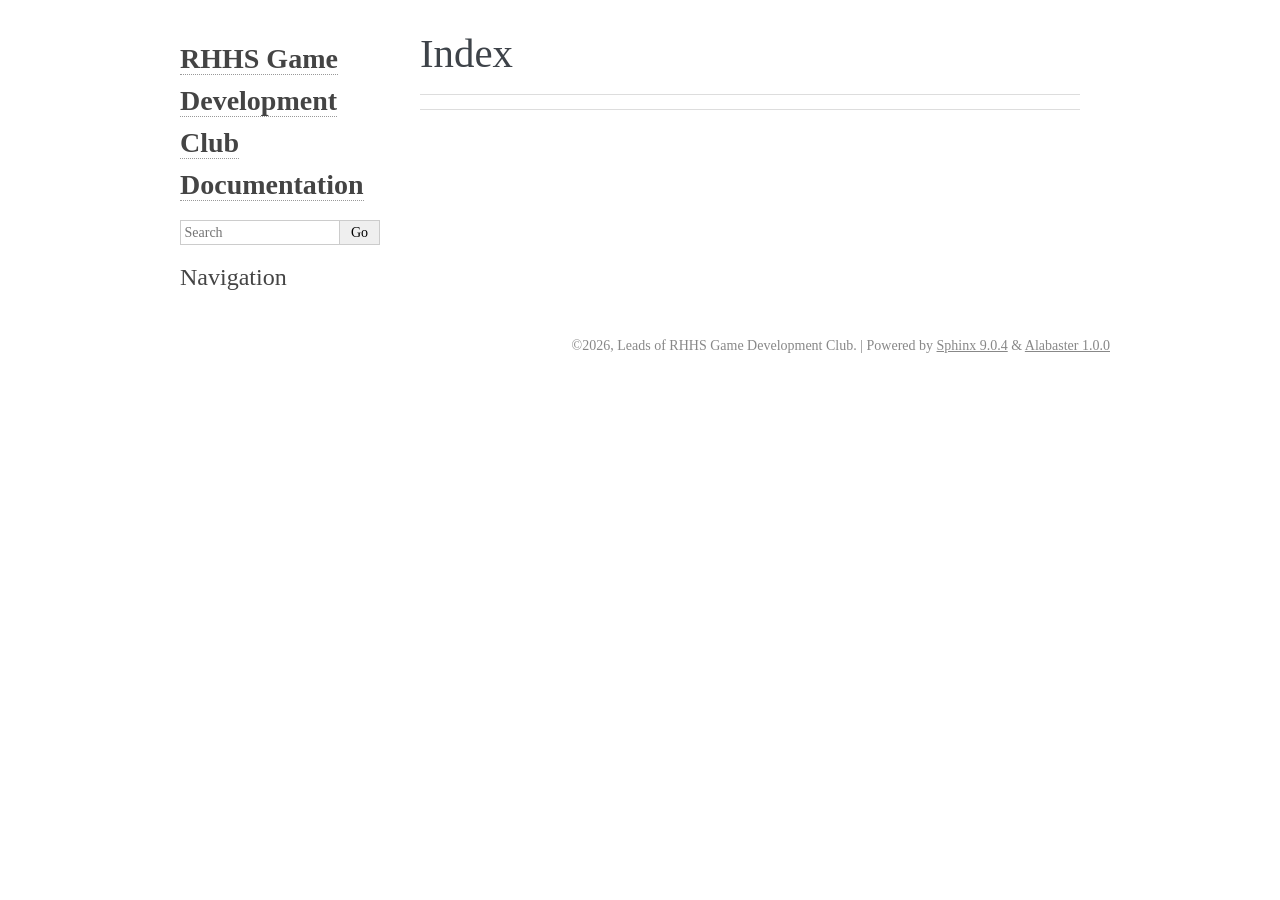
==== genindex.html @ 85f5a035 "Deploying to gh-pages from @ RHHS-Game-Development-Club/RHHS-Game-Development-Club-Documentation-@3e" ====
<!DOCTYPE html>

<html lang="en" data-content_root="./">
  <head>
    <meta charset="utf-8" />
    <meta name="viewport" content="width=device-width, initial-scale=1.0" />
    <title>Index &#8212; RHHS Game Development Club Documentation 1.0 documentation</title>
    <link rel="stylesheet" type="text/css" href="_static/pygments.css?v=5ecbeea2" />
    <link rel="stylesheet" type="text/css" href="_static/basic.css?v=b08954a9" />
    <link rel="stylesheet" type="text/css" href="_static/alabaster.css?v=27fed22d" />
    <script src="_static/documentation_options.js?v=f2a433a1"></script>
    <script src="_static/doctools.js?v=fd6eb6e6"></script>
    <script src="_static/sphinx_highlight.js?v=6ffebe34"></script>
    <link rel="index" title="Index" href="#" />
    <link rel="search" title="Search" href="search.html" />
   
  <link rel="stylesheet" href="_static/custom.css" type="text/css" />
  

  
  

  </head><body>
  

    <div class="document">
      <div class="documentwrapper">
        <div class="bodywrapper">
          

          <div class="body" role="main">
            

<h1 id="index">Index</h1>

<div class="genindex-jumpbox">
 
</div>


          </div>
          
        </div>
      </div>
      <div class="sphinxsidebar" role="navigation" aria-label="Main">
        <div class="sphinxsidebarwrapper">
<h1 class="logo"><a href="index.html">RHHS Game Development Club Documentation</a></h1>









<search id="searchbox" style="display: none" role="search">
    <div class="searchformwrapper">
    <form class="search" action="search.html" method="get">
      <input type="text" name="q" aria-labelledby="searchlabel" autocomplete="off" autocorrect="off" autocapitalize="off" spellcheck="false" placeholder="Search"/>
      <input type="submit" value="Go" />
    </form>
    </div>
</search>
<script>document.getElementById('searchbox').style.display = "block"</script><h3>Navigation</h3>

<div class="relations">
<h3>Related Topics</h3>
<ul>
  <li><a href="index.html">Documentation overview</a><ul>
  </ul></li>
</ul>
</div>








        </div>
      </div>
      <div class="clearer"></div>
    </div>
    <div class="footer">
      &#169;2026, Leads of RHHS Game Development Club.
      
      |
      Powered by <a href="https://www.sphinx-doc.org/">Sphinx 9.0.4</a>
      &amp; <a href="https://alabaster.readthedocs.io">Alabaster 1.0.0</a>
      
    </div>

    

    
  </body>
</html>
---- _static/pygments.css ----
pre { line-height: 125%; }
td.linenos .normal { color: inherit; background-color: transparent; padding-left: 5px; padding-right: 5px; }
span.linenos { color: inherit; background-color: transparent; padding-left: 5px; padding-right: 5px; }
td.linenos .special { color: #000000; background-color: #ffffc0; padding-left: 5px; padding-right: 5px; }
span.linenos.special { color: #000000; background-color: #ffffc0; padding-left: 5px; padding-right: 5px; }
.highlight .hll { background-color: #ffffcc }
.highlight { background: #f8f8f8; }
.highlight .c { color: #8F5902; font-style: italic } /* Comment */
.highlight .err { color: #A40000; border: 1px solid #EF2929 } /* Error */
.highlight .g { color: #000 } /* Generic */
.highlight .k { color: #004461; font-weight: bold } /* Keyword */
.highlight .l { color: #000 } /* Literal */
.highlight .n { color: #000 } /* Name */
.highlight .o { color: #582800 } /* Operator */
.highlight .x { color: #000 } /* Other */
.highlight .p { color: #000; font-weight: bold } /* Punctuation */
.highlight .ch { color: #8F5902; font-style: italic } /* Comment.Hashbang */
.highlight .cm { color: #8F5902; font-style: italic } /* Comment.Multiline */
.highlight .cp { color: #8F5902 } /* Comment.Preproc */
.highlight .cpf { color: #8F5902; font-style: italic } /* Comment.PreprocFile */
.highlight .c1 { color: #8F5902; font-style: italic } /* Comment.Single */
.highlight .cs { color: #8F5902; font-style: italic } /* Comment.Special */
.highlight .gd { color: #A40000 } /* Generic.Deleted */
.highlight .ge { color: #000; font-style: italic } /* Generic.Emph */
.highlight .ges { color: #000 } /* Generic.EmphStrong */
.highlight .gr { color: #EF2929 } /* Generic.Error */
.highlight .gh { color: #000080; font-weight: bold } /* Generic.Heading */
.highlight .gi { color: #00A000 } /* Generic.Inserted */
.highlight .go { color: #888 } /* Generic.Output */
.highlight .gp { color: #745334 } /* Generic.Prompt */
.highlight .gs { color: #000; font-weight: bold } /* Generic.Strong */
.highlight .gu { color: #800080; font-weight: bold } /* Generic.Subheading */
.highlight .gt { color: #A40000; font-weight: bold } /* Generic.Traceback */
.highlight .kc { color: #004461; font-weight: bold } /* Keyword.Constant */
.highlight .kd { color: #004461; font-weight: bold } /* Keyword.Declaration */
.highlight .kn { color: #004461; font-weight: bold } /* Keyword.Namespace */
.highlight .kp { color: #004461; font-weight: bold } /* Keyword.Pseudo */
.highlight .kr { color: #004461; font-weight: bold } /* Keyword.Reserved */
.highlight .kt { color: #004461; font-weight: bold } /* Keyword.Type */
.highlight .ld { color: #000 } /* Literal.Date */
.highlight .m { color: #900 } /* Literal.Number */
.highlight .s { color: #4E9A06 } /* Literal.String */
.highlight .na { color: #C4A000 } /* Name.Attribute */
.highlight .nb { color: #004461 } /* Name.Builtin */
.highlight .nc { color: #000 } /* Name.Class */
.highlight .no { color: #000 } /* Name.Constant */
.highlight .nd { color: #888 } /* Name.Decorator */
.highlight .ni { color: #CE5C00 } /* Name.Entity */
.highlight .ne { color: #C00; font-weight: bold } /* Name.Exception */
.highlight .nf { color: #000 } /* Name.Function */
.highlight .nl { color: #F57900 } /* Name.Label */
.highlight .nn { color: #000 } /* Name.Namespace */
.highlight .nx { color: #000 } /* Name.Other */
.highlight .py { color: #000 } /* Name.Property */
.highlight .nt { color: #004461; font-weight: bold } /* Name.Tag */
.highlight .nv { color: #000 } /* Name.Variable */
.highlight .ow { color: #004461; font-weight: bold } /* Operator.Word */
.highlight .pm { color: #000; font-weight: bold } /* Punctuation.Marker */
.highlight .w { color: #F8F8F8 } /* Text.Whitespace */
.highlight .mb { color: #900 } /* Literal.Number.Bin */
.highlight .mf { color: #900 } /* Literal.Number.Float */
.highlight .mh { color: #900 } /* Literal.Number.Hex */
.highlight .mi { color: #900 } /* Literal.Number.Integer */
.highlight .mo { color: #900 } /* Literal.Number.Oct */
.highlight .sa { color: #4E9A06 } /* Literal.String.Affix */
.highlight .sb { color: #4E9A06 } /* Literal.String.Backtick */
.highlight .sc { color: #4E9A06 } /* Literal.String.Char */
.highlight .dl { color: #4E9A06 } /* Literal.String.Delimiter */
.highlight .sd { color: #8F5902; font-style: italic } /* Literal.String.Doc */
.highlight .s2 { color: #4E9A06 } /* Literal.String.Double */
.highlight .se { color: #4E9A06 } /* Literal.String.Escape */
.highlight .sh { color: #4E9A06 } /* Literal.String.Heredoc */
.highlight .si { color: #4E9A06 } /* Literal.String.Interpol */
.highlight .sx { color: #4E9A06 } /* Literal.String.Other */
.highlight .sr { color: #4E9A06 } /* Literal.String.Regex */
.highlight .s1 { color: #4E9A06 } /* Literal.String.Single */
.highlight .ss { color: #4E9A06 } /* Literal.String.Symbol */
.highlight .bp { color: #3465A4 } /* Name.Builtin.Pseudo */
.highlight .fm { color: #000 } /* Name.Function.Magic */
.highlight .vc { color: #000 } /* Name.Variable.Class */
.highlight .vg { color: #000 } /* Name.Variable.Global */
.highlight .vi { color: #000 } /* Name.Variable.Instance */
.highlight .vm { color: #000 } /* Name.Variable.Magic */
.highlight .il { color: #900 } /* Literal.Number.Integer.Long */
---- _static/basic.css ----
/*
 * Sphinx stylesheet -- basic theme.
 */

/* -- main layout ----------------------------------------------------------- */

div.clearer {
    clear: both;
}

div.section::after {
    display: block;
    content: '';
    clear: left;
}

/* -- relbar ---------------------------------------------------------------- */

div.related {
    width: 100%;
    font-size: 90%;
}

div.related h3 {
    display: none;
}

div.related ul {
    margin: 0;
    padding: 0 0 0 10px;
    list-style: none;
}

div.related li {
    display: inline;
}

div.related li.right {
    float: right;
    margin-right: 5px;
}

/* -- sidebar --------------------------------------------------------------- */

div.sphinxsidebarwrapper {
    padding: 10px 5px 0 10px;
}

div.sphinxsidebar {
    float: left;
    width: 230px;
    margin-left: -100%;
    font-size: 90%;
    word-wrap: break-word;
    overflow-wrap : break-word;
}

div.sphinxsidebar ul {
    list-style: none;
}

div.sphinxsidebar ul ul,
div.sphinxsidebar ul.want-points {
    margin-left: 20px;
    list-style: square;
}

div.sphinxsidebar ul ul {
    margin-top: 0;
    margin-bottom: 0;
}

div.sphinxsidebar form {
    margin-top: 10px;
}

div.sphinxsidebar input {
    border: 1px solid #98dbcc;
    font-family: sans-serif;
    font-size: 1em;
}

div.sphinxsidebar #searchbox form.search {
    overflow: hidden;
}

div.sphinxsidebar #searchbox input[type="text"] {
    float: left;
    width: 80%;
    padding: 0.25em;
    box-sizing: border-box;
}

div.sphinxsidebar #searchbox input[type="submit"] {
    float: left;
    width: 20%;
    border-left: none;
    padding: 0.25em;
    box-sizing: border-box;
}


img {
    border: 0;
    max-width: 100%;
}

/* -- search page ----------------------------------------------------------- */

ul.search {
    margin-top: 10px;
}

ul.search li {
    padding: 5px 0;
}

ul.search li a {
    font-weight: bold;
}

ul.search li p.context {
    color: #888;
    margin: 2px 0 0 30px;
    text-align: left;
}

ul.keywordmatches li.goodmatch a {
    font-weight: bold;
}

/* -- index page ------------------------------------------------------------ */

table.contentstable {
    width: 90%;
    margin-left: auto;
    margin-right: auto;
}

table.contentstable p.biglink {
    line-height: 150%;
}

a.biglink {
    font-size: 1.3em;
}

span.linkdescr {
    font-style: italic;
    padding-top: 5px;
    font-size: 90%;
}

/* -- general index --------------------------------------------------------- */

table.indextable {
    width: 100%;
}

table.indextable td {
    text-align: left;
    vertical-align: top;
}

table.indextable ul {
    margin-top: 0;
    margin-bottom: 0;
    list-style-type: none;
}

table.indextable > tbody > tr > td > ul {
    padding-left: 0em;
}

table.indextable tr.pcap {
    height: 10px;
}

table.indextable tr.cap {
    margin-top: 10px;
    background-color: #f2f2f2;
}

img.toggler {
    margin-right: 3px;
    margin-top: 3px;
    cursor: pointer;
}

div.modindex-jumpbox {
    border-top: 1px solid #ddd;
    border-bottom: 1px solid #ddd;
    margin: 1em 0 1em 0;
    padding: 0.4em;
}

div.genindex-jumpbox {
    border-top: 1px solid #ddd;
    border-bottom: 1px solid #ddd;
    margin: 1em 0 1em 0;
    padding: 0.4em;
}

/* -- domain module index --------------------------------------------------- */

table.modindextable td {
    padding: 2px;
    border-collapse: collapse;
}

/* -- general body styles --------------------------------------------------- */

div.body {
    min-width: inherit;
    max-width: 800px;
}

div.body p, div.body dd, div.body li, div.body blockquote {
    -moz-hyphens: auto;
    -ms-hyphens: auto;
    -webkit-hyphens: auto;
    hyphens: auto;
}

a.headerlink {
    visibility: hidden;
}

a:visited {
    color: #551A8B;
}

h1:hover > a.headerlink,
h2:hover > a.headerlink,
h3:hover > a.headerlink,
h4:hover > a.headerlink,
h5:hover > a.headerlink,
h6:hover > a.headerlink,
dt:hover > a.headerlink,
caption:hover > a.headerlink,
p.caption:hover > a.headerlink,
div.code-block-caption:hover > a.headerlink {
    visibility: visible;
}

div.body p.caption {
    text-align: inherit;
}

div.body td {
    text-align: left;
}

.first {
    margin-top: 0 !important;
}

p.rubric {
    margin-top: 30px;
    font-weight: bold;
}

img.align-left, figure.align-left, .figure.align-left, object.align-left {
    clear: left;
    float: left;
    margin-right: 1em;
}

img.align-right, figure.align-right, .figure.align-right, object.align-right {
    clear: right;
    float: right;
    margin-left: 1em;
}

img.align-center, figure.align-center, .figure.align-center, object.align-center {
  display: block;
  margin-left: auto;
  margin-right: auto;
}

img.align-default, figure.align-default, .figure.align-default {
  display: block;
  margin-left: auto;
  margin-right: auto;
}

.align-left {
    text-align: left;
}

.align-center {
    text-align: center;
}

.align-default {
    text-align: center;
}

.align-right {
    text-align: right;
}

/* -- sidebars -------------------------------------------------------------- */

div.sidebar,
aside.sidebar {
    margin: 0 0 0.5em 1em;
    border: 1px solid #ddb;
    padding: 7px;
    background-color: #ffe;
    width: 40%;
    float: right;
    clear: right;
    overflow-x: auto;
}

p.sidebar-title {
    font-weight: bold;
}

nav.contents,
aside.topic,
div.admonition, div.topic, blockquote {
    clear: left;
}

/* -- topics ---------------------------------------------------------------- */

nav.contents,
aside.topic,
div.topic {
    border: 1px solid #ccc;
    padding: 7px;
    margin: 10px 0 10px 0;
}

p.topic-title {
    font-size: 1.1em;
    font-weight: bold;
    margin-top: 10px;
}

/* -- admonitions ----------------------------------------------------------- */

div.admonition {
    margin-top: 10px;
    margin-bottom: 10px;
    padding: 7px;
}

div.admonition dt {
    font-weight: bold;
}

p.admonition-title {
    margin: 0px 10px 5px 0px;
    font-weight: bold;
}

div.body p.centered {
    text-align: center;
    margin-top: 25px;
}

/* -- content of sidebars/topics/admonitions -------------------------------- */

div.sidebar > :last-child,
aside.sidebar > :last-child,
nav.contents > :last-child,
aside.topic > :last-child,
div.topic > :last-child,
div.admonition > :last-child {
    margin-bottom: 0;
}

div.sidebar::after,
aside.sidebar::after,
nav.contents::after,
aside.topic::after,
div.topic::after,
div.admonition::after,
blockquote::after {
    display: block;
    content: '';
    clear: both;
}

/* -- tables ---------------------------------------------------------------- */

table.docutils {
    margin-top: 10px;
    margin-bottom: 10px;
    border: 0;
    border-collapse: collapse;
}

table.align-center {
    margin-left: auto;
    margin-right: auto;
}

table.align-default {
    margin-left: auto;
    margin-right: auto;
}

table caption span.caption-number {
    font-style: italic;
}

table caption span.caption-text {
}

table.docutils td, table.docutils th {
    padding: 1px 8px 1px 5px;
    border-top: 0;
    border-left: 0;
    border-right: 0;
    border-bottom: 1px solid #aaa;
}

th {
    text-align: left;
    padding-right: 5px;
}

table.citation {
    border-left: solid 1px gray;
    margin-left: 1px;
}

table.citation td {
    border-bottom: none;
}

th > :first-child,
td > :first-child {
    margin-top: 0px;
}

th > :last-child,
td > :last-child {
    margin-bottom: 0px;
}

/* -- figures --------------------------------------------------------------- */

div.figure, figure {
    margin: 0.5em;
    padding: 0.5em;
}

div.figure p.caption, figcaption {
    padding: 0.3em;
}

div.figure p.caption span.caption-number,
figcaption span.caption-number {
    font-style: italic;
}

div.figure p.caption span.caption-text,
figcaption span.caption-text {
}

/* -- field list styles ----------------------------------------------------- */

table.field-list td, table.field-list th {
    border: 0 !important;
}

.field-list ul {
    margin: 0;
    padding-left: 1em;
}

.field-list p {
    margin: 0;
}

.field-name {
    -moz-hyphens: manual;
    -ms-hyphens: manual;
    -webkit-hyphens: manual;
    hyphens: manual;
}

/* -- hlist styles ---------------------------------------------------------- */

table.hlist {
    margin: 1em 0;
}

table.hlist td {
    vertical-align: top;
}

/* -- object description styles --------------------------------------------- */

.sig {
	font-family: 'Consolas', 'Menlo', 'DejaVu Sans Mono', 'Bitstream Vera Sans Mono', monospace;
}

.sig-name, code.descname {
    background-color: transparent;
    font-weight: bold;
}

.sig-name {
	font-size: 1.1em;
}

code.descname {
    font-size: 1.2em;
}

.sig-prename, code.descclassname {
    background-color: transparent;
}

.optional {
    font-size: 1.3em;
}

.sig-paren {
    font-size: larger;
}

.sig-param.n {
	font-style: italic;
}

/* C++ specific styling */

.sig-inline.c-texpr,
.sig-inline.cpp-texpr {
	font-family: unset;
}

.sig.c   .k, .sig.c   .kt,
.sig.cpp .k, .sig.cpp .kt {
	color: #0033B3;
}

.sig.c   .m,
.sig.cpp .m {
	color: #1750EB;
}

.sig.c   .s, .sig.c   .sc,
.sig.cpp .s, .sig.cpp .sc {
	color: #067D17;
}


/* -- other body styles ----------------------------------------------------- */

ol.arabic {
    list-style: decimal;
}

ol.loweralpha {
    list-style: lower-alpha;
}

ol.upperalpha {
    list-style: upper-alpha;
}

ol.lowerroman {
    list-style: lower-roman;
}

ol.upperroman {
    list-style: upper-roman;
}

:not(li) > ol > li:first-child > :first-child,
:not(li) > ul > li:first-child > :first-child {
    margin-top: 0px;
}

:not(li) > ol > li:last-child > :last-child,
:not(li) > ul > li:last-child > :last-child {
    margin-bottom: 0px;
}

ol.simple ol p,
ol.simple ul p,
ul.simple ol p,
ul.simple ul p {
    margin-top: 0;
}

ol.simple > li:not(:first-child) > p,
ul.simple > li:not(:first-child) > p {
    margin-top: 0;
}

ol.simple p,
ul.simple p {
    margin-bottom: 0;
}

aside.footnote > span,
div.citation > span {
    float: left;
}
aside.footnote > span:last-of-type,
div.citation > span:last-of-type {
  padding-right: 0.5em;
}
aside.footnote > p {
  margin-left: 2em;
}
div.citation > p {
  margin-left: 4em;
}
aside.footnote > p:last-of-type,
div.citation > p:last-of-type {
    margin-bottom: 0em;
}
aside.footnote > p:last-of-type:after,
div.citation > p:last-of-type:after {
    content: "";
    clear: both;
}

dl.field-list {
    display: grid;
    grid-template-columns: fit-content(30%) auto;
}

dl.field-list > dt {
    font-weight: bold;
    word-break: break-word;
    padding-left: 0.5em;
    padding-right: 5px;
}

dl.field-list > dd {
    padding-left: 0.5em;
    margin-top: 0em;
    margin-left: 0em;
    margin-bottom: 0em;
}

dl {
    margin-bottom: 15px;
}

dd > :first-child {
    margin-top: 0px;
}

dd ul, dd table {
    margin-bottom: 10px;
}

dd {
    margin-top: 3px;
    margin-bottom: 10px;
    margin-left: 30px;
}

.sig dd {
    margin-top: 0px;
    margin-bottom: 0px;
}

.sig dl {
    margin-top: 0px;
    margin-bottom: 0px;
}

dl > dd:last-child,
dl > dd:last-child > :last-child {
    margin-bottom: 0;
}

dt:target, span.highlighted {
    background-color: #fbe54e;
}

rect.highlighted {
    fill: #fbe54e;
}

dl.glossary dt {
    font-weight: bold;
    font-size: 1.1em;
}

.versionmodified {
    font-style: italic;
}

.system-message {
    background-color: #fda;
    padding: 5px;
    border: 3px solid red;
}

.footnote:target  {
    background-color: #ffa;
}

.line-block {
    display: block;
    margin-top: 1em;
    margin-bottom: 1em;
}

.line-block .line-block {
    margin-top: 0;
    margin-bottom: 0;
    margin-left: 1.5em;
}

.guilabel, .menuselection {
    font-family: sans-serif;
}

.accelerator {
    text-decoration: underline;
}

.classifier {
    font-style: oblique;
}

.classifier:before {
    font-style: normal;
    margin: 0 0.5em;
    content: ":";
    display: inline-block;
}

abbr, acronym {
    border-bottom: dotted 1px;
    cursor: help;
}

/* -- code displays --------------------------------------------------------- */

pre {
    overflow: auto;
    overflow-y: hidden;  /* fixes display issues on Chrome browsers */
}

pre, div[class*="highlight-"] {
    clear: both;
}

span.pre {
    -moz-hyphens: none;
    -ms-hyphens: none;
    -webkit-hyphens: none;
    hyphens: none;
    white-space: nowrap;
}

div[class*="highlight-"] {
    margin: 1em 0;
}

td.linenos pre {
    border: 0;
    background-color: transparent;
    color: #aaa;
}

table.highlighttable {
    display: block;
}

table.highlighttable tbody {
    display: block;
}

table.highlighttable tr {
    display: flex;
}

table.highlighttable td {
    margin: 0;
    padding: 0;
}

table.highlighttable td.linenos {
    padding-right: 0.5em;
}

table.highlighttable td.code {
    flex: 1;
    overflow: hidden;
}

.highlight .hll {
    display: block;
}

div.highlight pre,
table.highlighttable pre {
    margin: 0;
}

div.code-block-caption + div {
    margin-top: 0;
}

div.code-block-caption {
    margin-top: 1em;
    padding: 2px 5px;
    font-size: small;
}

div.code-block-caption code {
    background-color: transparent;
}

table.highlighttable td.linenos,
span.linenos,
div.highlight span.gp {  /* gp: Generic.Prompt */
  user-select: none;
  -webkit-user-select: text; /* Safari fallback only */
  -webkit-user-select: none; /* Chrome/Safari */
  -moz-user-select: none; /* Firefox */
  -ms-user-select: none; /* IE10+ */
}

div.code-block-caption span.caption-number {
    padding: 0.1em 0.3em;
    font-style: italic;
}

div.code-block-caption span.caption-text {
}

div.literal-block-wrapper {
    margin: 1em 0;
}

code.xref, a code {
    background-color: transparent;
    font-weight: bold;
}

h1 code, h2 code, h3 code, h4 code, h5 code, h6 code {
    background-color: transparent;
}

.viewcode-link {
    float: right;
}

.viewcode-back {
    float: right;
    font-family: sans-serif;
}

div.viewcode-block:target {
    margin: -1px -10px;
    padding: 0 10px;
}

/* -- math display ---------------------------------------------------------- */

img.math {
    vertical-align: middle;
}

div.body div.math p {
    text-align: center;
}

span.eqno {
    float: right;
}

span.eqno a.headerlink {
    position: absolute;
    z-index: 1;
}

div.math:hover a.headerlink {
    visibility: visible;
}

/* -- printout stylesheet --------------------------------------------------- */

@media print {
    div.document,
    div.documentwrapper,
    div.bodywrapper {
        margin: 0 !important;
        width: 100%;
    }

    div.sphinxsidebar,
    div.related,
    div.footer,
    #top-link {
        display: none;
    }
}
---- _static/alabaster.css ----
/* -- page layout ----------------------------------------------------------- */

body {
    font-family: Georgia, serif;
    font-size: 17px;
    background-color: #fff;
    color: #000;
    margin: 0;
    padding: 0;
}


div.document {
    width: 940px;
    margin: 30px auto 0 auto;
}

div.documentwrapper {
    float: left;
    width: 100%;
}

div.bodywrapper {
    margin: 0 0 0 220px;
}

div.sphinxsidebar {
    width: 220px;
    font-size: 14px;
    line-height: 1.5;
}

hr {
    border: 1px solid #B1B4B6;
}

div.body {
    background-color: #fff;
    color: #3E4349;
    padding: 0 30px 0 30px;
}

div.body > .section {
    text-align: left;
}

div.footer {
    width: 940px;
    margin: 20px auto 30px auto;
    font-size: 14px;
    color: #888;
    text-align: right;
}

div.footer a {
    color: #888;
}

p.caption {
    font-family: inherit;
    font-size: inherit;
}


div.relations {
    display: none;
}


div.sphinxsidebar {
    max-height: 100%;
    overflow-y: auto;
}

div.sphinxsidebar a {
    color: #444;
    text-decoration: none;
    border-bottom: 1px dotted #999;
}

div.sphinxsidebar a:hover {
    border-bottom: 1px solid #999;
}

div.sphinxsidebarwrapper {
    padding: 18px 10px;
}

div.sphinxsidebarwrapper p.logo {
    padding: 0;
    margin: -10px 0 0 0px;
    text-align: center;
}

div.sphinxsidebarwrapper h1.logo {
    margin-top: -10px;
    text-align: center;
    margin-bottom: 5px;
    text-align: left;
}

div.sphinxsidebarwrapper h1.logo-name {
    margin-top: 0px;
}

div.sphinxsidebarwrapper p.blurb {
    margin-top: 0;
    font-style: normal;
}

div.sphinxsidebar h3,
div.sphinxsidebar h4 {
    font-family: Georgia, serif;
    color: #444;
    font-size: 24px;
    font-weight: normal;
    margin: 0 0 5px 0;
    padding: 0;
}

div.sphinxsidebar h4 {
    font-size: 20px;
}

div.sphinxsidebar h3 a {
    color: #444;
}

div.sphinxsidebar p.logo a,
div.sphinxsidebar h3 a,
div.sphinxsidebar p.logo a:hover,
div.sphinxsidebar h3 a:hover {
    border: none;
}

div.sphinxsidebar p {
    color: #555;
    margin: 10px 0;
}

div.sphinxsidebar ul {
    margin: 10px 0;
    padding: 0;
    color: #000;
}

div.sphinxsidebar ul li.toctree-l1 > a {
    font-size: 120%;
}

div.sphinxsidebar ul li.toctree-l2 > a {
    font-size: 110%;
}

div.sphinxsidebar input {
    border: 1px solid #CCC;
    font-family: Georgia, serif;
    font-size: 1em;
}

div.sphinxsidebar #searchbox {
    margin: 1em 0;
}

div.sphinxsidebar .search > div {
    display: table-cell;
}

div.sphinxsidebar hr {
    border: none;
    height: 1px;
    color: #AAA;
    background: #AAA;

    text-align: left;
    margin-left: 0;
    width: 50%;
}

div.sphinxsidebar .badge {
    border-bottom: none;
}

div.sphinxsidebar .badge:hover {
    border-bottom: none;
}

/* To address an issue with donation coming after search */
div.sphinxsidebar h3.donation {
    margin-top: 10px;
}

/* -- body styles ----------------------------------------------------------- */

a {
    color: #004B6B;
    text-decoration: underline;
}

a:hover {
    color: #6D4100;
    text-decoration: underline;
}

div.body h1,
div.body h2,
div.body h3,
div.body h4,
div.body h5,
div.body h6 {
    font-family: Georgia, serif;
    font-weight: normal;
    margin: 30px 0px 10px 0px;
    padding: 0;
}

div.body h1 { margin-top: 0; padding-top: 0; font-size: 240%; }
div.body h2 { font-size: 180%; }
div.body h3 { font-size: 150%; }
div.body h4 { font-size: 130%; }
div.body h5 { font-size: 100%; }
div.body h6 { font-size: 100%; }

a.headerlink {
    color: #DDD;
    padding: 0 4px;
    text-decoration: none;
}

a.headerlink:hover {
    color: #444;
    background: #EAEAEA;
}

div.body p, div.body dd, div.body li {
    line-height: 1.4em;
}

div.admonition {
    margin: 20px 0px;
    padding: 10px 30px;
    background-color: #EEE;
    border: 1px solid #CCC;
}

div.admonition tt.xref, div.admonition code.xref, div.admonition a tt {
    background-color: #FBFBFB;
    border-bottom: 1px solid #fafafa;
}

div.admonition p.admonition-title {
    font-family: Georgia, serif;
    font-weight: normal;
    font-size: 24px;
    margin: 0 0 10px 0;
    padding: 0;
    line-height: 1;
}

div.admonition p.last {
    margin-bottom: 0;
}

dt:target, .highlight {
    background: #FAF3E8;
}

div.warning {
    background-color: #FCC;
    border: 1px solid #FAA;
}

div.danger {
    background-color: #FCC;
    border: 1px solid #FAA;
    -moz-box-shadow: 2px 2px 4px #D52C2C;
    -webkit-box-shadow: 2px 2px 4px #D52C2C;
    box-shadow: 2px 2px 4px #D52C2C;
}

div.error {
    background-color: #FCC;
    border: 1px solid #FAA;
    -moz-box-shadow: 2px 2px 4px #D52C2C;
    -webkit-box-shadow: 2px 2px 4px #D52C2C;
    box-shadow: 2px 2px 4px #D52C2C;
}

div.caution {
    background-color: #FCC;
    border: 1px solid #FAA;
}

div.attention {
    background-color: #FCC;
    border: 1px solid #FAA;
}

div.important {
    background-color: #EEE;
    border: 1px solid #CCC;
}

div.note {
    background-color: #EEE;
    border: 1px solid #CCC;
}

div.tip {
    background-color: #EEE;
    border: 1px solid #CCC;
}

div.hint {
    background-color: #EEE;
    border: 1px solid #CCC;
}

div.seealso {
    background-color: #EEE;
    border: 1px solid #CCC;
}

div.topic {
    background-color: #EEE;
}

p.admonition-title {
    display: inline;
}

p.admonition-title:after {
    content: ":";
}

pre, tt, code {
    font-family: 'Consolas', 'Menlo', 'DejaVu Sans Mono', 'Bitstream Vera Sans Mono', monospace;
    font-size: 0.9em;
}

.hll {
    background-color: #FFC;
    margin: 0 -12px;
    padding: 0 12px;
    display: block;
}

img.screenshot {
}

tt.descname, tt.descclassname, code.descname, code.descclassname {
    font-size: 0.95em;
}

tt.descname, code.descname {
    padding-right: 0.08em;
}

img.screenshot {
    -moz-box-shadow: 2px 2px 4px #EEE;
    -webkit-box-shadow: 2px 2px 4px #EEE;
    box-shadow: 2px 2px 4px #EEE;
}

table.docutils {
    border: 1px solid #888;
    -moz-box-shadow: 2px 2px 4px #EEE;
    -webkit-box-shadow: 2px 2px 4px #EEE;
    box-shadow: 2px 2px 4px #EEE;
}

table.docutils td, table.docutils th {
    border: 1px solid #888;
    padding: 0.25em 0.7em;
}

table.field-list, table.footnote {
    border: none;
    -moz-box-shadow: none;
    -webkit-box-shadow: none;
    box-shadow: none;
}

table.footnote {
    margin: 15px 0;
    width: 100%;
    border: 1px solid #EEE;
    background: #FDFDFD;
    font-size: 0.9em;
}

table.footnote + table.footnote {
    margin-top: -15px;
    border-top: none;
}

table.field-list th {
    padding: 0 0.8em 0 0;
}

table.field-list td {
    padding: 0;
}

table.field-list p {
    margin-bottom: 0.8em;
}

/* Cloned from
 * https://github.com/sphinx-doc/sphinx/commit/ef60dbfce09286b20b7385333d63a60321784e68
 */
.field-name {
    -moz-hyphens: manual;
    -ms-hyphens: manual;
    -webkit-hyphens: manual;
    hyphens: manual;
}

table.footnote td.label {
    width: .1px;
    padding: 0.3em 0 0.3em 0.5em;
}

table.footnote td {
    padding: 0.3em 0.5em;
}

dl {
    margin-left: 0;
    margin-right: 0;
    margin-top: 0;
    padding: 0;
}

dl dd {
    margin-left: 30px;
}

blockquote {
    margin: 0 0 0 30px;
    padding: 0;
}

ul, ol {
    /* Matches the 30px from the narrow-screen "li > ul" selector below */
    margin: 10px 0 10px 30px;
    padding: 0;
}

pre {
    background: unset;
    padding: 7px 30px;
    margin: 15px 0px;
    line-height: 1.3em;
}

div.viewcode-block:target {
    background: #ffd;
}

dl pre, blockquote pre, li pre {
    margin-left: 0;
    padding-left: 30px;
}

tt, code {
    background-color: #ecf0f3;
    color: #222;
    /* padding: 1px 2px; */
}

tt.xref, code.xref, a tt {
    background-color: #FBFBFB;
    border-bottom: 1px solid #fff;
}

a.reference {
    text-decoration: none;
    border-bottom: 1px dotted #004B6B;
}

a.reference:hover {
    border-bottom: 1px solid #6D4100;
}

/* Don't put an underline on images */
a.image-reference, a.image-reference:hover {
    border-bottom: none;
}

a.footnote-reference {
    text-decoration: none;
    font-size: 0.7em;
    vertical-align: top;
    border-bottom: 1px dotted #004B6B;
}

a.footnote-reference:hover {
    border-bottom: 1px solid #6D4100;
}

a:hover tt, a:hover code {
    background: #EEE;
}

@media screen and (max-width: 940px) {

    body {
        margin: 0;
        padding: 20px 30px;
    }

    div.documentwrapper {
        float: none;
        background: #fff;
        margin-left: 0;
        margin-top: 0;
        margin-right: 0;
        margin-bottom: 0;
    }

    div.sphinxsidebar {
        display: block;
        float: none;
        width: unset;
        margin: 50px -30px -20px -30px;
        padding: 10px 20px;
        background: #333;
        color: #FFF;
    }

    div.sphinxsidebar h3, div.sphinxsidebar h4, div.sphinxsidebar p,
    div.sphinxsidebar h3 a {
        color: #fff;
    }

    div.sphinxsidebar a {
        color: #AAA;
    }

    div.sphinxsidebar p.logo {
        display: none;
    }

    div.document {
        width: 100%;
        margin: 0;
    }

    div.footer {
        display: none;
    }

    div.bodywrapper {
        margin: 0;
    }

    div.body {
        min-height: 0;
        min-width: auto; /* fixes width on small screens, breaks .hll */
        padding: 0;
    }
    
    .hll {
        /* "fixes" the breakage */
        width: max-content;
    }

    .rtd_doc_footer {
        display: none;
    }

    .document {
        width: auto;
    }

    .footer {
        width: auto;
    }

    .github {
        display: none;
    }

    ul {
        margin-left: 0;
    }

    li > ul {
       /* Matches the 30px from the "ul, ol" selector above */
        margin-left: 30px;
    }
}


/* misc. */

.revsys-inline {
    display: none!important;
}

/* Hide ugly table cell borders in ..bibliography:: directive output */
table.docutils.citation, table.docutils.citation td, table.docutils.citation th {
  border: none;
  /* Below needed in some edge cases; if not applied, bottom shadows appear */
  -moz-box-shadow: none;
  -webkit-box-shadow: none;
  box-shadow: none;
}


/* relbar */

.related {
    line-height: 30px;
    width: 100%;
    font-size: 0.9rem;
}

.related.top {
    border-bottom: 1px solid #EEE;
    margin-bottom: 20px;
}

.related.bottom {
    border-top: 1px solid #EEE;
}

.related ul {
    padding: 0;
    margin: 0;
    list-style: none;
}

.related li {
    display: inline;
}

nav#rellinks {
    float: right;
}

nav#rellinks li+li:before {
    content: "|";
}

nav#breadcrumbs li+li:before {
    content: "\00BB";
}

/* Hide certain items when printing */
@media print {
    div.related {
        display: none;
    }
}

img.github  {
    position: absolute;
    top: 0;
    border: 0;
    right: 0;
}
---- _static/custom.css ----
/* This file intentionally left blank. */
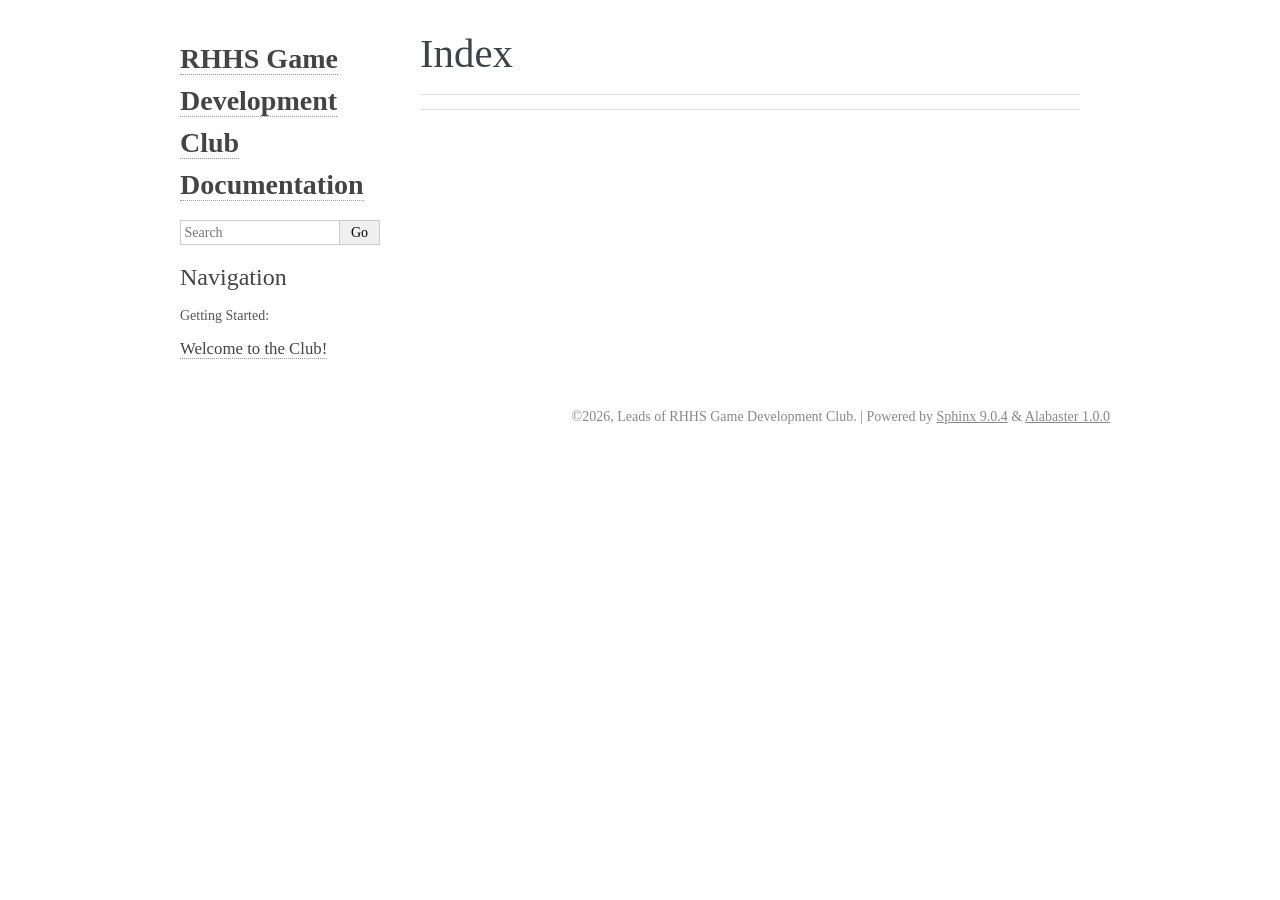
==== commit be31ca7c: "Deploying to gh-pages from @ RHHS-Game-Development-Club/RHHS-Game-Development-Club-Documentation-@87" ====
--- a/genindex.html
+++ b/genindex.html
@@ -63,6 +63,10 @@
     </div>
 </search>
 <script>document.getElementById('searchbox').style.display = "block"</script><h3>Navigation</h3>
+<p class="caption" role="heading"><span class="caption-text">Getting Started:</span></p>
+<ul>
+<li class="toctree-l1"><a class="reference internal" href="club/welcome.html">Welcome to the Club!</a></li>
+</ul>
 
 <div class="relations">
 <h3>Related Topics</h3>
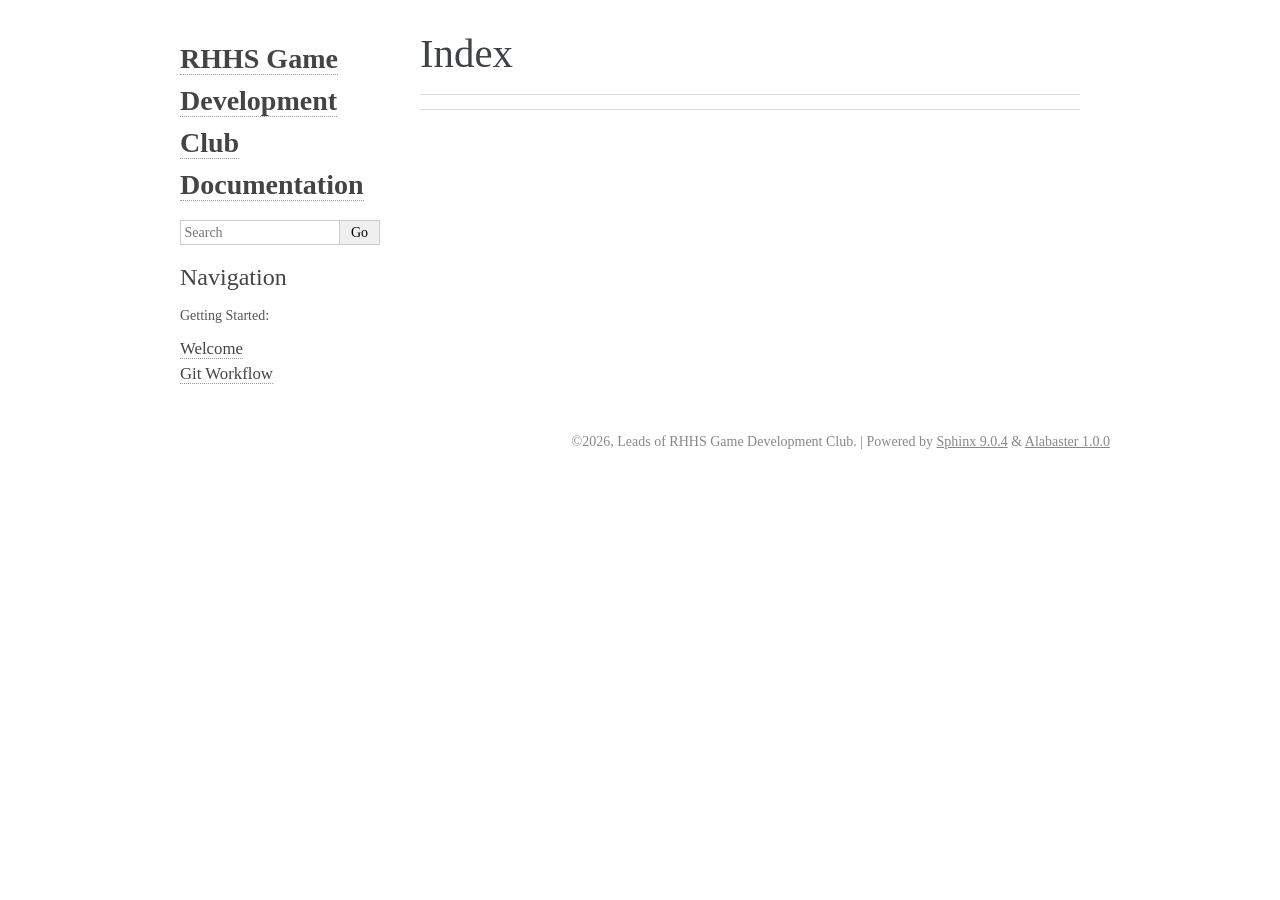
==== commit f1b5c834: "Deploying to gh-pages from @ RHHS-Game-Development-Club/RHHS-Game-Development-Club-Documentation-@bb" ====
--- a/genindex.html
+++ b/genindex.html
@@ -65,7 +65,8 @@
 <script>document.getElementById('searchbox').style.display = "block"</script><h3>Navigation</h3>
 <p class="caption" role="heading"><span class="caption-text">Getting Started:</span></p>
 <ul>
-<li class="toctree-l1"><a class="reference internal" href="club/welcome.html">Welcome to the Club!</a></li>
+<li class="toctree-l1"><a class="reference internal" href="club/welcome.html">Welcome</a></li>
+<li class="toctree-l1"><a class="reference internal" href="club/git_workflow.html">Git Workflow</a></li>
 </ul>
 
 <div class="relations">
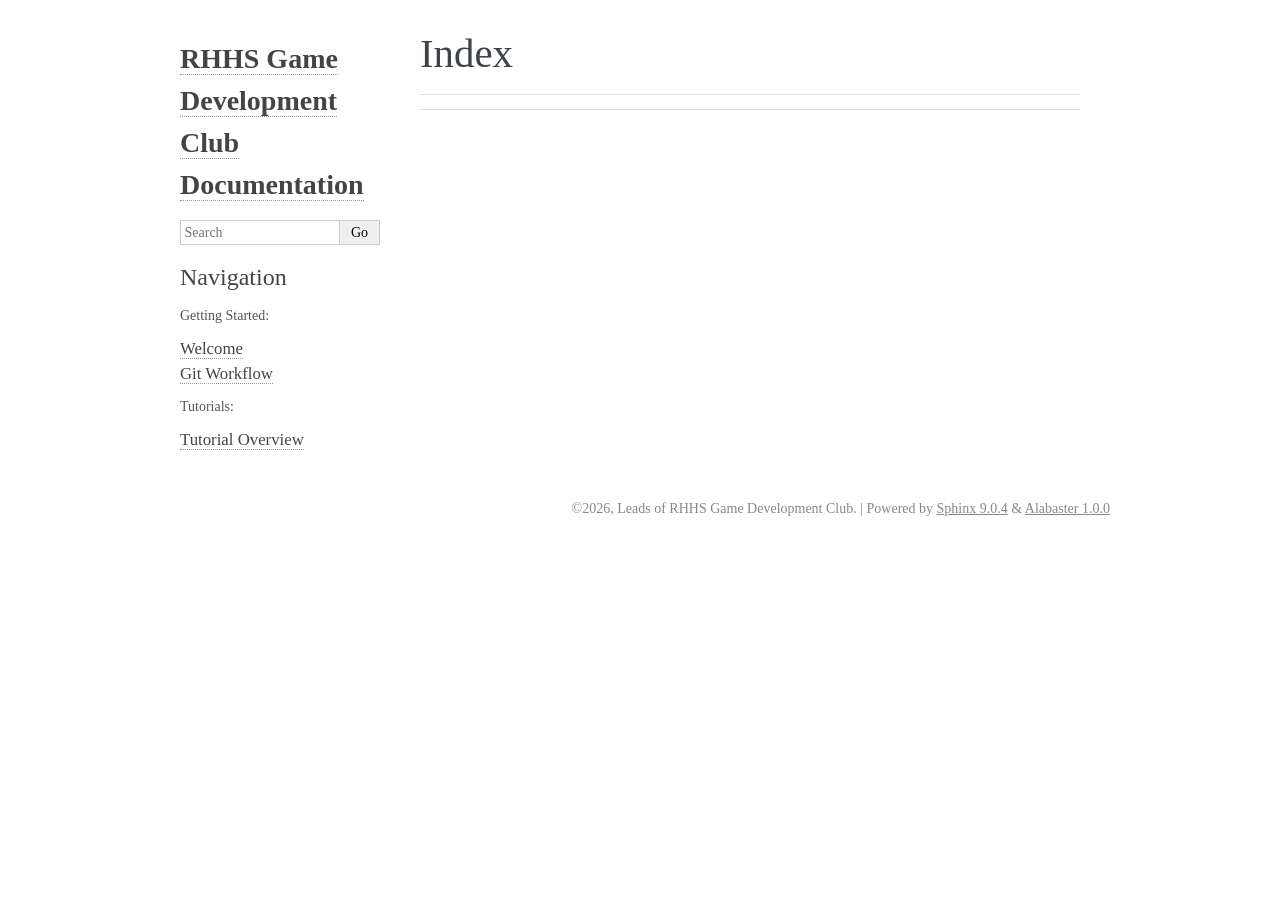
==== commit 6fd17278: "Deploying to gh-pages from @ RHHS-Game-Development-Club/RHHS-Game-Development-Club-Documentation-@cf" ====
--- a/genindex.html
+++ b/genindex.html
@@ -68,6 +68,10 @@
 <li class="toctree-l1"><a class="reference internal" href="club/welcome.html">Welcome</a></li>
 <li class="toctree-l1"><a class="reference internal" href="club/git_workflow.html">Git Workflow</a></li>
 </ul>
+<p class="caption" role="heading"><span class="caption-text">Tutorials:</span></p>
+<ul>
+<li class="toctree-l1"><a class="reference internal" href="tutorials/overview.html">Tutorial Overview</a></li>
+</ul>
 
 <div class="relations">
 <h3>Related Topics</h3>
